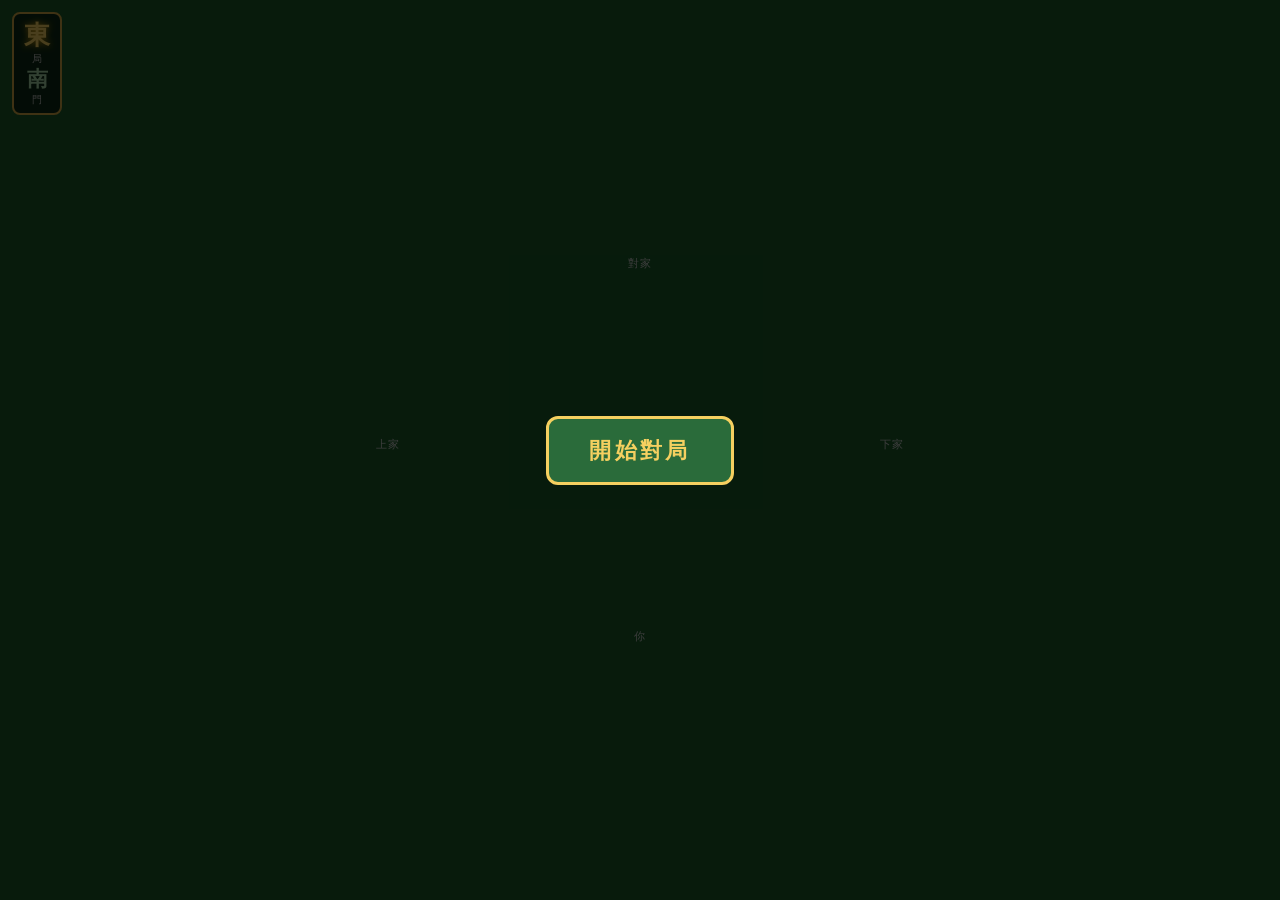
==== static/index.html @ 2e8fdd3e "feat(web): 新增 FastAPI 後端與前端四方位牌桌，左上角顯示局風與門風 Co-Authored-By: Claude Sonnet 4.6 <noreply@anthropic.com" ====
<!DOCTYPE html>
<html lang="zh-Hant">
<head>
  <meta charset="UTF-8">
  <meta name="viewport" content="width=device-width, initial-scale=1.0">
  <title>麻將競賽模式</title>
  <link rel="stylesheet" href="/static/style.css">
</head>
<body>

<!-- 風圈門風（最左上方） -->
<div id="wind-badge">
  <div class="wind-game" id="wind-game">東</div>
  <div class="wind-sep">局</div>
  <div class="wind-seat" id="wind-seat">南</div>
  <div class="wind-sep">門</div>
</div>

<!-- 四方位牌桌 -->
<div id="table">

  <!-- 上區：對家 -->
  <div id="zone-top" class="zone">
    <div class="zone-label">對家</div>
    <div class="tile-row" id="top-melds"></div>
    <div class="tile-row" id="top-hand"></div>
    <div class="tile-row discards" id="top-discards"></div>
  </div>

  <!-- 中排 -->
  <div id="zone-middle">
    <!-- 左區：上家 -->
    <div id="zone-left" class="zone zone-side">
      <div class="zone-label">上家</div>
      <div class="tile-col" id="left-melds"></div>
      <div class="tile-col" id="left-hand"></div>
      <div class="tile-col discards" id="left-discards"></div>
    </div>

    <!-- 中央：提示 + log -->
    <div id="zone-center">
      <div id="prompt-card" class="hidden">
        <div id="prompt-title"></div>
        <div id="prompt-buttons"></div>
      </div>
      <div id="log-box"></div>
    </div>

    <!-- 右區：下家 -->
    <div id="zone-right" class="zone zone-side">
      <div class="zone-label">下家</div>
      <div class="tile-col" id="right-melds"></div>
      <div class="tile-col" id="right-hand"></div>
      <div class="tile-col discards" id="right-discards"></div>
    </div>
  </div>

  <!-- 下區：你 -->
  <div id="zone-bottom" class="zone">
    <div class="tile-row discards" id="bottom-discards"></div>
    <div class="tile-row" id="bottom-melds"></div>
    <div class="tile-row hand-buttons" id="bottom-hand"></div>
    <div class="zone-label">你</div>
  </div>

</div>

<!-- 開始按鈕（未開局時顯示） -->
<div id="start-overlay">
  <button id="btn-start" onclick="startGame()">開始對局</button>
</div>

<script src="/static/app.js"></script>
</body>
</html>
---- static/style.css ----
/* ── 基礎 ── */
*, *::before, *::after { box-sizing: border-box; margin: 0; padding: 0; }

body {
  font-family: "Noto Sans TC", "Microsoft JhengHei", sans-serif;
  background: #1a5c2a;
  color: #fff;
  height: 100dvh;
  display: flex;
  align-items: center;
  justify-content: center;
  overflow: hidden;
}

/* ── 風圈門風（最左上方固定） ── */
#wind-badge {
  position: fixed;
  top: 12px;
  left: 12px;
  display: flex;
  flex-direction: column;
  align-items: center;
  gap: 2px;
  z-index: 100;
  background: rgba(0, 0, 0, 0.55);
  border: 2px solid #d4a843;
  border-radius: 8px;
  padding: 6px 10px;
  line-height: 1.2;
}

.wind-game {
  font-size: 1.6rem;
  font-weight: 900;
  color: #f5d060;
  text-shadow: 0 0 6px #c8960a;
}

.wind-sep {
  font-size: 0.65rem;
  color: #c8c8c8;
  letter-spacing: 0.05em;
}

.wind-seat {
  font-size: 1.3rem;
  font-weight: 700;
  color: #a8d8a8;
}

/* ── 牌桌主網格 ── */
#table {
  width: min(96vw, 860px);
  height: min(96dvh, 680px);
  display: grid;
  grid-template-rows: 1fr auto 1fr;
  gap: 4px;
}

#zone-middle {
  display: grid;
  grid-template-columns: 1fr auto 1fr;
  gap: 4px;
  min-height: 0;
}

/* ── 各方位區塊 ── */
.zone {
  display: flex;
  flex-direction: column;
  align-items: center;
  justify-content: center;
  gap: 4px;
  padding: 4px;
}

.zone-side {
  writing-mode: horizontal-tb;
}

.zone-label {
  font-size: 0.7rem;
  color: #ccc;
  letter-spacing: 0.1em;
}

/* ── 中央區 ── */
#zone-center {
  display: flex;
  flex-direction: column;
  align-items: center;
  justify-content: space-between;
  padding: 6px;
  min-width: 140px;
  max-width: 220px;
}

/* ── 牌片共用 ── */
.tile {
  display: inline-flex;
  align-items: center;
  justify-content: center;
  width: 30px;
  height: 42px;
  background: #f5f0e0;
  color: #111;
  border-radius: 4px;
  font-size: 0.65rem;
  font-weight: 600;
  border: 1px solid #bbb;
  white-space: pre-line;
  text-align: center;
  line-height: 1.1;
  flex-shrink: 0;
}

.tile.back {
  background: #2a6b8a;
  color: transparent;
  border-color: #1a4a60;
}

.tile.flower {
  background: #c8e6c9;
  border-color: #81c784;
}

.tile.discard {
  width: 22px;
  height: 30px;
  font-size: 0.55rem;
}

/* ── 手牌按鈕（你） ── */
.hand-buttons .tile-btn {
  cursor: pointer;
  width: 34px;
  height: 48px;
  background: #fffde7;
  color: #111;
  border: 2px solid #888;
  border-radius: 5px;
  font-size: 0.7rem;
  font-weight: 700;
  padding: 2px;
  transition: transform 0.1s, background 0.1s;
  white-space: pre-line;
  text-align: center;
  line-height: 1.15;
}

.hand-buttons .tile-btn:hover {
  transform: translateY(-6px);
  background: #fff176;
  border-color: #e65100;
}

.hand-buttons .tile-btn:disabled {
  cursor: default;
  opacity: 0.5;
  transform: none;
}

/* ── 排列輔助 ── */
.tile-row {
  display: flex;
  flex-direction: row;
  flex-wrap: wrap;
  gap: 2px;
  justify-content: center;
}

.tile-col {
  display: flex;
  flex-direction: column;
  gap: 2px;
  align-items: center;
}

.discards {
  opacity: 0.85;
}

/* ── 中央提示卡 ── */
#prompt-card {
  background: rgba(0,0,0,0.75);
  border: 2px solid #f5d060;
  border-radius: 10px;
  padding: 10px 12px;
  text-align: center;
  width: 100%;
}

#prompt-card.hidden { display: none; }

#prompt-title {
  font-size: 0.85rem;
  margin-bottom: 8px;
  color: #f5d060;
}

#prompt-buttons {
  display: flex;
  flex-wrap: wrap;
  gap: 6px;
  justify-content: center;
}

#prompt-buttons button {
  padding: 4px 10px;
  border-radius: 6px;
  border: none;
  background: #f5d060;
  color: #111;
  font-weight: 700;
  cursor: pointer;
  font-size: 0.8rem;
}

#prompt-buttons button:hover { background: #ffe082; }

/* ── 事件 log ── */
#log-box {
  width: 100%;
  max-height: 120px;
  overflow-y: auto;
  font-size: 0.65rem;
  color: #ccc;
  padding: 4px;
  background: rgba(0,0,0,0.3);
  border-radius: 6px;
  display: flex;
  flex-direction: column-reverse;
}

#log-box p { margin: 1px 0; }

/* ── 開始覆蓋層 ── */
#start-overlay {
  position: fixed;
  inset: 0;
  background: rgba(0,0,0,0.7);
  display: flex;
  align-items: center;
  justify-content: center;
  z-index: 200;
}

#btn-start {
  font-size: 1.4rem;
  padding: 16px 40px;
  border-radius: 12px;
  border: 3px solid #f5d060;
  background: #2a6b3a;
  color: #f5d060;
  font-weight: 900;
  cursor: pointer;
  letter-spacing: 0.15em;
}

#btn-start:hover { background: #3a8b50; }

/* ── 遊戲結束橫幅 ── */
#gameover-banner {
  position: fixed;
  top: 50%;
  left: 50%;
  transform: translate(-50%, -50%);
  background: rgba(0,0,0,0.88);
  border: 3px solid #f5d060;
  border-radius: 16px;
  padding: 24px 40px;
  text-align: center;
  z-index: 300;
  display: none;
}

#gameover-banner h2 { color: #f5d060; font-size: 1.6rem; margin-bottom: 12px; }
#gameover-banner .scores { font-size: 0.85rem; color: #ccc; margin-bottom: 16px; }
#gameover-banner button {
  padding: 8px 24px; border-radius: 8px; border: 2px solid #f5d060;
  background: #2a6b3a; color: #f5d060; font-weight: 700; cursor: pointer;
}
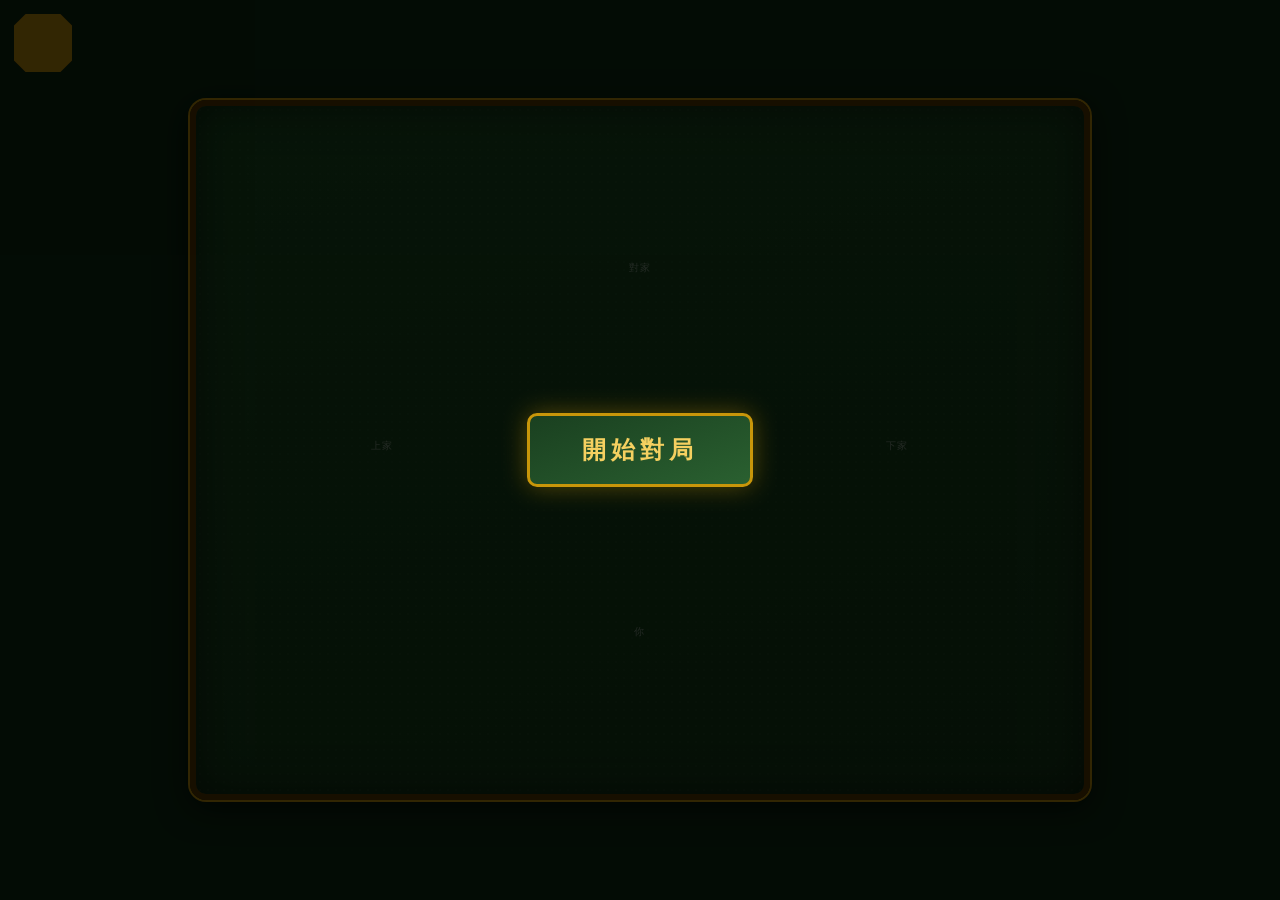
==== commit 3c9064ce: "feat(web): 參考 example.webp 更新牌桌視覺風格（深綠桌面、象牙色3D牌、八角風圈、花色著色） Co-Authored-By: Claude Sonnet 4.6 <norepl" ====
--- a/static/index.html
+++ b/static/index.html
@@ -8,7 +8,7 @@
 </head>
 <body>
 
-<!-- 風圈門風（最左上方） -->
+<!-- 風圈門風（左上角八角形） -->
 <div id="wind-badge">
   <div class="wind-game" id="wind-game">東</div>
   <div class="wind-sep">局</div>
@@ -16,25 +16,26 @@
   <div class="wind-sep">門</div>
 </div>
 
-<!-- 四方位牌桌 -->
-<div id="table">
+<!-- 牌桌主體 -->
+<div id="table-wrap">
 
   <!-- 上區：對家 -->
   <div id="zone-top" class="zone">
     <div class="zone-label">對家</div>
     <div class="tile-row" id="top-melds"></div>
     <div class="tile-row" id="top-hand"></div>
-    <div class="tile-row discards" id="top-discards"></div>
+    <div class="tile-row" id="top-discards"></div>
   </div>
 
   <!-- 中排 -->
   <div id="zone-middle">
+
     <!-- 左區：上家 -->
-    <div id="zone-left" class="zone zone-side">
+    <div id="zone-left" class="zone">
       <div class="zone-label">上家</div>
-      <div class="tile-col" id="left-melds"></div>
-      <div class="tile-col" id="left-hand"></div>
-      <div class="tile-col discards" id="left-discards"></div>
+      <div class="tile-row" id="left-melds"></div>
+      <div class="tile-row" id="left-hand"></div>
+      <div class="tile-row" id="left-discards"></div>
     </div>
 
     <!-- 中央：提示 + log -->
@@ -47,17 +48,18 @@
     </div>
 
     <!-- 右區：下家 -->
-    <div id="zone-right" class="zone zone-side">
+    <div id="zone-right" class="zone">
       <div class="zone-label">下家</div>
-      <div class="tile-col" id="right-melds"></div>
-      <div class="tile-col" id="right-hand"></div>
-      <div class="tile-col discards" id="right-discards"></div>
+      <div class="tile-row" id="right-melds"></div>
+      <div class="tile-row" id="right-hand"></div>
+      <div class="tile-row" id="right-discards"></div>
     </div>
+
   </div>
 
   <!-- 下區：你 -->
   <div id="zone-bottom" class="zone">
-    <div class="tile-row discards" id="bottom-discards"></div>
+    <div class="tile-row" id="bottom-discards"></div>
     <div class="tile-row" id="bottom-melds"></div>
     <div class="tile-row hand-buttons" id="bottom-hand"></div>
     <div class="zone-label">你</div>
@@ -65,9 +67,16 @@
 
 </div>
 
-<!-- 開始按鈕（未開局時顯示） -->
+<!-- 開始覆蓋層 -->
 <div id="start-overlay">
   <button id="btn-start" onclick="startGame()">開始對局</button>
+</div>
+
+<!-- 遊戲結束橫幅（JS 動態建立） -->
+<div id="gameover-banner" style="display:none">
+  <h2 id="gameover-title"></h2>
+  <div class="scores" id="gameover-scores"></div>
+  <button onclick="startGame()">再來一局</button>
 </div>
 
 <script src="/static/app.js"></script>
--- a/static/style.css
+++ b/static/style.css
@@ -1,9 +1,11 @@
 /* ── 基礎 ── */
 *, *::before, *::after { box-sizing: border-box; margin: 0; padding: 0; }
 
+@import url('https://fonts.googleapis.com/css2?family=Noto+Sans+TC:wght@700;900&display=swap');
+
 body {
-  font-family: "Noto Sans TC", "Microsoft JhengHei", sans-serif;
-  background: #1a5c2a;
+  font-family: "Noto Sans TC", "Microsoft JhengHei", "PingFang TC", sans-serif;
+  background: #0d2e13;
   color: #fff;
   height: 100dvh;
   display: flex;
@@ -12,51 +14,101 @@
   overflow: hidden;
 }
 
-/* ── 風圈門風（最左上方固定） ── */
+/* ── 風圈門風（左上角，八角形） ── */
 #wind-badge {
   position: fixed;
-  top: 12px;
-  left: 12px;
+  top: 14px;
+  left: 14px;
+  z-index: 100;
   display: flex;
   flex-direction: column;
   align-items: center;
-  gap: 2px;
-  z-index: 100;
-  background: rgba(0, 0, 0, 0.55);
-  border: 2px solid #d4a843;
-  border-radius: 8px;
-  padding: 6px 10px;
-  line-height: 1.2;
+  gap: 0;
+  /* 八角形：clip-path */
+  clip-path: polygon(
+    20% 0%, 80% 0%,
+    100% 20%, 100% 80%,
+    80% 100%, 20% 100%,
+    0% 80%, 0% 20%
+  );
+  background: linear-gradient(145deg, #2a1a00, #5c3a00);
+  border: 0;
+  width: 58px;
+  height: 58px;
+  justify-content: center;
+  box-shadow: 0 0 0 3px #c8960a, 0 0 12px rgba(200,150,10,0.6);
+}
+
+/* 外框八角（偽元素模擬描邊） */
+#wind-badge::before {
+  content: '';
+  position: fixed;
+  top: 11px;
+  left: 11px;
+  width: 64px;
+  height: 64px;
+  clip-path: polygon(
+    20% 0%, 80% 0%,
+    100% 20%, 100% 80%,
+    80% 100%, 20% 100%,
+    0% 80%, 0% 20%
+  );
+  background: #c8960a;
+  z-index: 99;
 }
 
 .wind-game {
-  font-size: 1.6rem;
+  font-size: 1.55rem;
   font-weight: 900;
   color: #f5d060;
-  text-shadow: 0 0 6px #c8960a;
+  line-height: 1;
+  text-shadow: 0 1px 4px #000;
 }
 
 .wind-sep {
-  font-size: 0.65rem;
-  color: #c8c8c8;
+  font-size: 0.5rem;
+  color: #d4a843;
   letter-spacing: 0.05em;
 }
 
 .wind-seat {
-  font-size: 1.3rem;
+  font-size: 0.75rem;
   font-weight: 700;
-  color: #a8d8a8;
-}
-
-/* ── 牌桌主網格 ── */
-#table {
-  width: min(96vw, 860px);
-  height: min(96dvh, 680px);
+  color: #a8f0a8;
+  line-height: 1;
+}
+
+/* ── 桌面外框 ── */
+#table-wrap {
+  width: min(98vw, 900px);
+  height: min(98dvh, 700px);
+  background: linear-gradient(160deg, #1a5020 0%, #143d18 100%);
+  border: 6px solid #5c3a00;
+  border-radius: 16px;
+  box-shadow:
+    inset 0 0 40px rgba(0,0,0,0.5),
+    0 0 0 2px #c8960a,
+    0 8px 32px rgba(0,0,0,0.7);
   display: grid;
   grid-template-rows: 1fr auto 1fr;
   gap: 4px;
-}
-
+  padding: 8px;
+  position: relative;
+  overflow: hidden;
+}
+
+/* 桌面織紋（細點） */
+#table-wrap::after {
+  content: '';
+  position: absolute;
+  inset: 0;
+  background-image: radial-gradient(circle, rgba(255,255,255,0.03) 1px, transparent 1px);
+  background-size: 8px 8px;
+  pointer-events: none;
+  border-radius: 10px;
+}
+
+/* ── 中排佈局 ── */
 #zone-middle {
   display: grid;
   grid-template-columns: 1fr auto 1fr;
@@ -70,18 +122,15 @@
   flex-direction: column;
   align-items: center;
   justify-content: center;
-  gap: 4px;
+  gap: 3px;
   padding: 4px;
 }
 
-.zone-side {
-  writing-mode: horizontal-tb;
-}
-
 .zone-label {
-  font-size: 0.7rem;
-  color: #ccc;
-  letter-spacing: 0.1em;
+  font-size: 0.62rem;
+  color: rgba(255,255,255,0.5);
+  letter-spacing: 0.15em;
+  text-transform: uppercase;
 }
 
 /* ── 中央區 ── */
@@ -91,74 +140,110 @@
   align-items: center;
   justify-content: space-between;
   padding: 6px;
-  min-width: 140px;
-  max-width: 220px;
-}
-
-/* ── 牌片共用 ── */
+  min-width: 150px;
+  max-width: 230px;
+  gap: 6px;
+}
+
+/* ── 牌片共用（象牙色3D牌） ── */
 .tile {
   display: inline-flex;
   align-items: center;
   justify-content: center;
-  width: 30px;
-  height: 42px;
-  background: #f5f0e0;
+  width: 28px;
+  height: 38px;
+  background: linear-gradient(160deg, #fffef5 60%, #e8e0c8);
   color: #111;
-  border-radius: 4px;
-  font-size: 0.65rem;
-  font-weight: 600;
-  border: 1px solid #bbb;
+  border-radius: 3px;
+  font-size: 0.62rem;
+  font-weight: 700;
+  border-top: 2px solid #fff;
+  border-left: 2px solid #f0ead8;
+  border-right: 2px solid #a09070;
+  border-bottom: 3px solid #887850;
   white-space: pre-line;
   text-align: center;
   line-height: 1.1;
   flex-shrink: 0;
-}
+  box-shadow: 1px 2px 4px rgba(0,0,0,0.45);
+  user-select: none;
+}
+
+/* 萬字牌→紅，筒索→黑，字牌→深紅 */
+.tile[data-suit="wan"]  { color: #c0000a; }
+.tile[data-suit="tong"] { color: #1a1a1a; }
+.tile[data-suit="suo"]  { color: #003d00; }
+.tile[data-suit="wind"] { color: #003080; }
+.tile[data-suit="drag"] { color: #8b0000; }
 
 .tile.back {
-  background: #2a6b8a;
-  color: transparent;
-  border-color: #1a4a60;
+  background: linear-gradient(160deg, #2a5c8a 40%, #1a3c5a);
+  border-top-color: #3a7caa;
+  border-left-color: #3a7caa;
+  border-right-color: #0d2035;
+  border-bottom-color: #0d2035;
+  box-shadow: 1px 2px 4px rgba(0,0,0,0.6);
 }
 
 .tile.flower {
-  background: #c8e6c9;
-  border-color: #81c784;
+  background: linear-gradient(160deg, #e8f5e0, #c8e8b8);
+  border-top-color: #f0fff0;
+  border-bottom-color: #6a9a50;
+  color: #2a6a2a;
 }
 
 .tile.discard {
   width: 22px;
   height: 30px;
-  font-size: 0.55rem;
+  font-size: 0.52rem;
+  border-width: 1px 1px 2px 1px;
 }
 
 /* ── 手牌按鈕（你） ── */
 .hand-buttons .tile-btn {
   cursor: pointer;
-  width: 34px;
-  height: 48px;
-  background: #fffde7;
+  width: 36px;
+  height: 52px;
+  background: linear-gradient(160deg, #fffef5 60%, #e8e0c8);
   color: #111;
-  border: 2px solid #888;
-  border-radius: 5px;
-  font-size: 0.7rem;
-  font-weight: 700;
+  border-radius: 4px;
+  font-size: 0.72rem;
+  font-weight: 800;
   padding: 2px;
-  transition: transform 0.1s, background 0.1s;
+  border-top: 3px solid #fff;
+  border-left: 3px solid #f0ead8;
+  border-right: 3px solid #a09070;
+  border-bottom: 4px solid #887850;
+  box-shadow: 2px 3px 6px rgba(0,0,0,0.5);
+  transition: transform 0.1s, box-shadow 0.1s;
   white-space: pre-line;
   text-align: center;
   line-height: 1.15;
-}
-
-.hand-buttons .tile-btn:hover {
-  transform: translateY(-6px);
-  background: #fff176;
-  border-color: #e65100;
+  user-select: none;
+}
+
+.hand-buttons .tile-btn:hover:not(:disabled) {
+  transform: translateY(-10px);
+  box-shadow: 2px 8px 12px rgba(0,0,0,0.55);
+  background: linear-gradient(160deg, #ffff80 60%, #e8d840);
+  border-top-color: #ffff99;
 }
 
 .hand-buttons .tile-btn:disabled {
   cursor: default;
-  opacity: 0.5;
+  opacity: 0.6;
   transform: none;
+}
+
+/* 手牌按鈕花色著色 */
+.hand-buttons .tile-btn[data-suit="wan"]  { color: #c0000a; }
+.hand-buttons .tile-btn[data-suit="tong"] { color: #1a1a1a; }
+.hand-buttons .tile-btn[data-suit="suo"]  { color: #003d00; }
+.hand-buttons .tile-btn[data-suit="wind"] { color: #003080; }
+.hand-buttons .tile-btn[data-suit="drag"] { color: #8b0000; }
+.hand-buttons .tile-btn[data-suit="flower"] {
+  background: linear-gradient(160deg, #e8f5e0, #c8e8b8);
+  color: #2a6a2a;
 }
 
 /* ── 排列輔助 ── */
@@ -177,26 +262,26 @@
   align-items: center;
 }
 
-.discards {
-  opacity: 0.85;
-}
-
-/* ── 中央提示卡 ── */
+/* ── 中央提示卡（左側通知風格） ── */
 #prompt-card {
-  background: rgba(0,0,0,0.75);
-  border: 2px solid #f5d060;
-  border-radius: 10px;
+  background: rgba(0, 0, 0, 0.82);
+  border: 2px solid #d4a843;
+  border-radius: 8px;
   padding: 10px 12px;
   text-align: center;
   width: 100%;
+  box-shadow: 0 4px 16px rgba(0,0,0,0.5);
 }
 
 #prompt-card.hidden { display: none; }
 
 #prompt-title {
-  font-size: 0.85rem;
+  font-size: 0.9rem;
+  font-weight: 900;
   margin-bottom: 8px;
   color: #f5d060;
+  letter-spacing: 0.05em;
+  text-shadow: 0 0 8px #c8960a;
 }
 
 #prompt-buttons {
@@ -207,39 +292,46 @@
 }
 
 #prompt-buttons button {
-  padding: 4px 10px;
-  border-radius: 6px;
-  border: none;
-  background: #f5d060;
-  color: #111;
-  font-weight: 700;
+  padding: 5px 12px;
+  border-radius: 5px;
+  border: 2px solid #c8960a;
+  background: linear-gradient(160deg, #3a2000, #5c3a00);
+  color: #f5d060;
+  font-weight: 800;
   cursor: pointer;
   font-size: 0.8rem;
-}
-
-#prompt-buttons button:hover { background: #ffe082; }
+  letter-spacing: 0.05em;
+  transition: background 0.1s;
+}
+
+#prompt-buttons button:hover {
+  background: linear-gradient(160deg, #5c3a00, #8b5800);
+}
 
 /* ── 事件 log ── */
 #log-box {
   width: 100%;
-  max-height: 120px;
+  flex: 1;
+  min-height: 0;
   overflow-y: auto;
-  font-size: 0.65rem;
-  color: #ccc;
-  padding: 4px;
-  background: rgba(0,0,0,0.3);
+  font-size: 0.62rem;
+  color: #b0d0b0;
+  padding: 5px 6px;
+  background: rgba(0, 0, 0, 0.45);
   border-radius: 6px;
+  border: 1px solid rgba(200, 150, 10, 0.2);
   display: flex;
   flex-direction: column-reverse;
 }
 
-#log-box p { margin: 1px 0; }
+#log-box p { margin: 1px 0; line-height: 1.4; }
+#log-box p:first-child { color: #f5d060; }
 
 /* ── 開始覆蓋層 ── */
 #start-overlay {
   position: fixed;
   inset: 0;
-  background: rgba(0,0,0,0.7);
+  background: rgba(0, 0, 0, 0.75);
   display: flex;
   align-items: center;
   justify-content: center;
@@ -247,18 +339,23 @@
 }
 
 #btn-start {
-  font-size: 1.4rem;
-  padding: 16px 40px;
-  border-radius: 12px;
-  border: 3px solid #f5d060;
-  background: #2a6b3a;
+  font-size: 1.5rem;
+  padding: 18px 52px;
+  border-radius: 10px;
+  border: 3px solid #c8960a;
+  background: linear-gradient(160deg, #1a4020, #2a6030);
   color: #f5d060;
   font-weight: 900;
   cursor: pointer;
-  letter-spacing: 0.15em;
-}
-
-#btn-start:hover { background: #3a8b50; }
+  letter-spacing: 0.2em;
+  box-shadow: 0 0 24px rgba(200,150,10,0.4);
+  transition: background 0.2s, box-shadow 0.2s;
+}
+
+#btn-start:hover {
+  background: linear-gradient(160deg, #2a5030, #3a7040);
+  box-shadow: 0 0 36px rgba(200,150,10,0.7);
+}
 
 /* ── 遊戲結束橫幅 ── */
 #gameover-banner {
@@ -266,18 +363,48 @@
   top: 50%;
   left: 50%;
   transform: translate(-50%, -50%);
-  background: rgba(0,0,0,0.88);
-  border: 3px solid #f5d060;
+  background: rgba(0, 0, 0, 0.92);
+  border: 3px solid #c8960a;
   border-radius: 16px;
-  padding: 24px 40px;
+  padding: 28px 48px;
   text-align: center;
   z-index: 300;
   display: none;
-}
-
-#gameover-banner h2 { color: #f5d060; font-size: 1.6rem; margin-bottom: 12px; }
-#gameover-banner .scores { font-size: 0.85rem; color: #ccc; margin-bottom: 16px; }
+  box-shadow: 0 0 40px rgba(200,150,10,0.5);
+}
+
+#gameover-banner h2 {
+  color: #f5d060;
+  font-size: 1.8rem;
+  font-weight: 900;
+  margin-bottom: 12px;
+  text-shadow: 0 0 12px #c8960a;
+}
+
+#gameover-banner .scores {
+  font-size: 0.85rem;
+  color: #c8c8c8;
+  margin-bottom: 20px;
+  line-height: 1.8;
+}
+
 #gameover-banner button {
-  padding: 8px 24px; border-radius: 8px; border: 2px solid #f5d060;
-  background: #2a6b3a; color: #f5d060; font-weight: 700; cursor: pointer;
-}
+  padding: 10px 28px;
+  border-radius: 8px;
+  border: 2px solid #c8960a;
+  background: linear-gradient(160deg, #2a4020, #3a6030);
+  color: #f5d060;
+  font-weight: 800;
+  cursor: pointer;
+  font-size: 0.9rem;
+  letter-spacing: 0.1em;
+}
+
+#gameover-banner button:hover {
+  background: linear-gradient(160deg, #3a5030, #4a7040);
+}
+
+/* ── 捲軸美化 ── */
+#log-box::-webkit-scrollbar { width: 4px; }
+#log-box::-webkit-scrollbar-track { background: transparent; }
+#log-box::-webkit-scrollbar-thumb { background: #5c3a00; border-radius: 2px; }
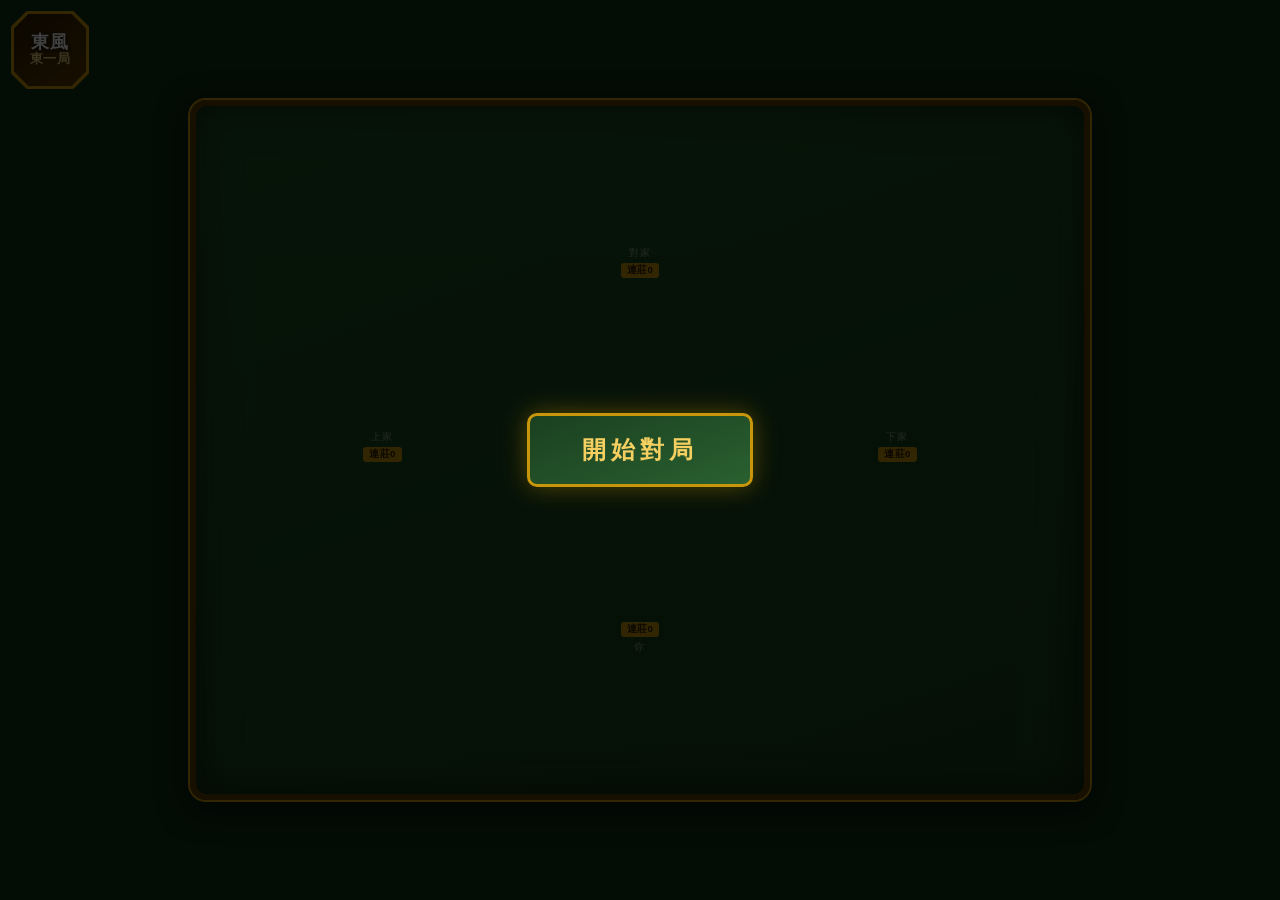
==== commit d67f703e: "feat(web): 莊家方位顯示「連莊N」標示 - index.html：四方位各加 .dealer-badge（id: dealer-top/right/bottom/left），預設 hidde" ====
--- a/static/index.html
+++ b/static/index.html
@@ -9,11 +9,11 @@
 <body>
 
 <!-- 風圈門風（左上角八角形） -->
-<div id="wind-badge">
-  <div class="wind-game" id="wind-game">東</div>
-  <div class="wind-sep">局</div>
-  <div class="wind-seat" id="wind-seat">南</div>
-  <div class="wind-sep">門</div>
+<div id="wind-badge-outer">
+  <div id="wind-badge">
+    <div id="wind-game">東風</div>
+    <div id="wind-round">東一局</div>
+  </div>
 </div>
 
 <!-- 牌桌主體 -->
@@ -21,7 +21,9 @@
 
   <!-- 上區：對家 -->
   <div id="zone-top" class="zone">
-    <div class="zone-label">對家</div>
+    <div class="zone-label" id="label-top">對家</div>
+    <div class="dealer-badge hidden" id="dealer-top">連莊0</div>
+    <div class="tile-row bonus-row" id="top-bonus"></div>
     <div class="tile-row" id="top-melds"></div>
     <div class="tile-row" id="top-hand"></div>
     <div class="tile-row" id="top-discards"></div>
@@ -32,7 +34,9 @@
 
     <!-- 左區：上家 -->
     <div id="zone-left" class="zone">
-      <div class="zone-label">上家</div>
+      <div class="zone-label" id="label-left">上家</div>
+      <div class="dealer-badge hidden" id="dealer-left">連莊0</div>
+      <div class="tile-row bonus-row" id="left-bonus"></div>
       <div class="tile-row" id="left-melds"></div>
       <div class="tile-row" id="left-hand"></div>
       <div class="tile-row" id="left-discards"></div>
@@ -40,16 +44,20 @@
 
     <!-- 中央：提示 + log -->
     <div id="zone-center">
+      <div id="deck-count" title="牌堆剩餘張數">剩 — 張</div>
       <div id="prompt-card" class="hidden">
         <div id="prompt-title"></div>
         <div id="prompt-buttons"></div>
       </div>
+      <button id="log-toggle" onclick="toggleLog()">▲ 事件記錄</button>
       <div id="log-box"></div>
     </div>
 
     <!-- 右區：下家 -->
     <div id="zone-right" class="zone">
-      <div class="zone-label">下家</div>
+      <div class="zone-label" id="label-right">下家</div>
+      <div class="dealer-badge hidden" id="dealer-right">連莊0</div>
+      <div class="tile-row bonus-row" id="right-bonus"></div>
       <div class="tile-row" id="right-melds"></div>
       <div class="tile-row" id="right-hand"></div>
       <div class="tile-row" id="right-discards"></div>
@@ -59,10 +67,12 @@
 
   <!-- 下區：你 -->
   <div id="zone-bottom" class="zone">
+    <div class="tile-row bonus-row" id="bottom-bonus"></div>
     <div class="tile-row" id="bottom-discards"></div>
     <div class="tile-row" id="bottom-melds"></div>
     <div class="tile-row hand-buttons" id="bottom-hand"></div>
-    <div class="zone-label">你</div>
+    <div class="dealer-badge hidden" id="dealer-bottom">連莊0</div>
+    <div class="zone-label" id="label-bottom">你</div>
   </div>
 
 </div>
@@ -72,11 +82,11 @@
   <button id="btn-start" onclick="startGame()">開始對局</button>
 </div>
 
-<!-- 遊戲結束橫幅（JS 動態建立） -->
+<!-- 遊戲結束橫幅 -->
 <div id="gameover-banner" style="display:none">
   <h2 id="gameover-title"></h2>
   <div class="scores" id="gameover-scores"></div>
-  <button onclick="startGame()">再來一局</button>
+  <div id="gameover-btns"></div>
 </div>
 
 <script src="/static/app.js"></script>
--- a/static/style.css
+++ b/static/style.css
@@ -15,67 +15,58 @@
 }
 
 /* ── 風圈門風（左上角，八角形） ── */
-#wind-badge {
+#wind-badge-outer {
   position: fixed;
-  top: 14px;
-  left: 14px;
+  top: 11px;
+  left: 11px;
   z-index: 100;
-  display: flex;
-  flex-direction: column;
-  align-items: center;
-  gap: 0;
-  /* 八角形：clip-path */
+  width: 78px;
+  height: 78px;
+  background: #c8960a;
   clip-path: polygon(
     20% 0%, 80% 0%,
     100% 20%, 100% 80%,
     80% 100%, 20% 100%,
     0% 80%, 0% 20%
   );
+  display: flex;
+  align-items: center;
+  justify-content: center;
+  filter: drop-shadow(0 0 8px rgba(200,150,10,0.7));
+}
+
+#wind-badge {
+  width: 72px;
+  height: 72px;
   background: linear-gradient(145deg, #2a1a00, #5c3a00);
-  border: 0;
-  width: 58px;
-  height: 58px;
-  justify-content: center;
-  box-shadow: 0 0 0 3px #c8960a, 0 0 12px rgba(200,150,10,0.6);
-}
-
-/* 外框八角（偽元素模擬描邊） */
-#wind-badge::before {
-  content: '';
-  position: fixed;
-  top: 11px;
-  left: 11px;
-  width: 64px;
-  height: 64px;
   clip-path: polygon(
     20% 0%, 80% 0%,
     100% 20%, 100% 80%,
     80% 100%, 20% 100%,
     0% 80%, 0% 20%
   );
-  background: #c8960a;
-  z-index: 99;
-}
-
-.wind-game {
-  font-size: 1.55rem;
+  display: flex;
+  flex-direction: column;
+  align-items: center;
+  justify-content: center;
+  gap: 2px;
+}
+
+#wind-game {
+  font-size: 1.1rem;
   font-weight: 900;
-  color: #f5d060;
+  color: #fff;
   line-height: 1;
   text-shadow: 0 1px 4px #000;
-}
-
-.wind-sep {
-  font-size: 0.5rem;
-  color: #d4a843;
   letter-spacing: 0.05em;
 }
 
-.wind-seat {
-  font-size: 0.75rem;
+#wind-round {
+  font-size: 0.8rem;
   font-weight: 700;
-  color: #a8f0a8;
+  color: #e8d080;
   line-height: 1;
+  letter-spacing: 0.02em;
 }
 
 /* ── 桌面外框 ── */
@@ -126,6 +117,17 @@
   padding: 4px;
 }
 
+.dealer-badge {
+  font-size: 0.6rem;
+  font-weight: 900;
+  color: #2a1a00;
+  background: #c8960a;
+  padding: 1px 6px;
+  border-radius: 3px;
+  letter-spacing: 0.05em;
+  white-space: nowrap;
+}
+
 .zone-label {
   font-size: 0.62rem;
   color: rgba(255,255,255,0.5);
@@ -148,33 +150,47 @@
 /* ── 牌片共用（象牙色3D牌） ── */
 .tile {
   display: inline-flex;
-  align-items: center;
-  justify-content: center;
-  width: 28px;
-  height: 38px;
+  flex-direction: column;
+  align-items: center;
+  justify-content: center;
+  width: 32px;
+  height: 46px;
   background: linear-gradient(160deg, #fffef5 60%, #e8e0c8);
   color: #111;
   border-radius: 3px;
-  font-size: 0.62rem;
-  font-weight: 700;
   border-top: 2px solid #fff;
   border-left: 2px solid #f0ead8;
   border-right: 2px solid #a09070;
   border-bottom: 3px solid #887850;
-  white-space: pre-line;
   text-align: center;
-  line-height: 1.1;
   flex-shrink: 0;
   box-shadow: 1px 2px 4px rgba(0,0,0,0.45);
   user-select: none;
-}
-
-/* 萬字牌→紅，筒索→黑，字牌→深紅 */
-.tile[data-suit="wan"]  { color: #c0000a; }
-.tile[data-suit="tong"] { color: #1a1a1a; }
-.tile[data-suit="suo"]  { color: #003d00; }
-.tile[data-suit="wind"] { color: #003080; }
-.tile[data-suit="drag"] { color: #8b0000; }
+  overflow: hidden;
+  gap: 0;
+}
+
+.tile-emoji {
+  font-size: 1.2rem;
+  line-height: 1;
+  display: block;
+  /* 避免 emoji 被 data-suit 顏色染色 */
+  color: initial;
+}
+
+.tile-label {
+  font-size: 0.5rem;
+  font-weight: 700;
+  line-height: 1;
+  display: block;
+}
+
+/* 牌名顏色（emoji 無法覆蓋時的 fallback） */
+.tile[data-suit="wan"]  .tile-label { color: #c0000a; }
+.tile[data-suit="tong"] .tile-label { color: #1a1a1a; }
+.tile[data-suit="suo"]  .tile-label { color: #003d00; }
+.tile[data-suit="wind"] .tile-label { color: #003080; }
+.tile[data-suit="drag"] .tile-label { color: #8b0000; }
 
 .tile.back {
   background: linear-gradient(160deg, #2a5c8a 40%, #1a3c5a);
@@ -183,43 +199,48 @@
   border-right-color: #0d2035;
   border-bottom-color: #0d2035;
   box-shadow: 1px 2px 4px rgba(0,0,0,0.6);
+  font-size: 1.4rem;
+  color: #5a8ab0;
 }
 
 .tile.flower {
   background: linear-gradient(160deg, #e8f5e0, #c8e8b8);
   border-top-color: #f0fff0;
   border-bottom-color: #6a9a50;
-  color: #2a6a2a;
 }
 
 .tile.discard {
-  width: 22px;
-  height: 30px;
-  font-size: 0.52rem;
+  width: 24px;
+  height: 34px;
   border-width: 1px 1px 2px 1px;
 }
+
+.tile.discard .tile-emoji { font-size: 0.9rem; }
+.tile.discard .tile-label { font-size: 0.42rem; }
 
 /* ── 手牌按鈕（你） ── */
 .hand-buttons .tile-btn {
   cursor: pointer;
-  width: 36px;
-  height: 52px;
+  width: 40px;
+  height: 58px;
   background: linear-gradient(160deg, #fffef5 60%, #e8e0c8);
   color: #111;
   border-radius: 4px;
-  font-size: 0.72rem;
-  font-weight: 800;
-  padding: 2px;
+  padding: 2px 1px;
   border-top: 3px solid #fff;
   border-left: 3px solid #f0ead8;
   border-right: 3px solid #a09070;
   border-bottom: 4px solid #887850;
   box-shadow: 2px 3px 6px rgba(0,0,0,0.5);
   transition: transform 0.1s, box-shadow 0.1s;
-  white-space: pre-line;
   text-align: center;
-  line-height: 1.15;
   user-select: none;
+  display: inline-flex;
+  flex-direction: column;
+  align-items: center;
+  justify-content: center;
+  gap: 1px;
+  overflow: hidden;
 }
 
 .hand-buttons .tile-btn:hover:not(:disabled) {
@@ -235,15 +256,18 @@
   transform: none;
 }
 
-/* 手牌按鈕花色著色 */
-.hand-buttons .tile-btn[data-suit="wan"]  { color: #c0000a; }
-.hand-buttons .tile-btn[data-suit="tong"] { color: #1a1a1a; }
-.hand-buttons .tile-btn[data-suit="suo"]  { color: #003d00; }
-.hand-buttons .tile-btn[data-suit="wind"] { color: #003080; }
-.hand-buttons .tile-btn[data-suit="drag"] { color: #8b0000; }
+/* 手牌按鈕 emoji 字型大小 */
+.hand-buttons .tile-btn .tile-emoji { font-size: 1.5rem; line-height: 1; display: block; color: initial; }
+.hand-buttons .tile-btn .tile-label { font-size: 0.6rem; font-weight: 700; line-height: 1; display: block; }
+
+/* 手牌按鈕花色著色（label 部分） */
+.hand-buttons .tile-btn[data-suit="wan"]  .tile-label { color: #c0000a; }
+.hand-buttons .tile-btn[data-suit="tong"] .tile-label { color: #1a1a1a; }
+.hand-buttons .tile-btn[data-suit="suo"]  .tile-label { color: #003d00; }
+.hand-buttons .tile-btn[data-suit="wind"] .tile-label { color: #003080; }
+.hand-buttons .tile-btn[data-suit="drag"] .tile-label { color: #8b0000; }
 .hand-buttons .tile-btn[data-suit="flower"] {
   background: linear-gradient(160deg, #e8f5e0, #c8e8b8);
-  color: #2a6a2a;
 }
 
 /* ── 排列輔助 ── */
@@ -325,7 +349,7 @@
 }
 
 #log-box p { margin: 1px 0; line-height: 1.4; }
-#log-box p:first-child { color: #f5d060; }
+#log-box p.latest { color: #f5d060; }
 
 /* ── 開始覆蓋層 ── */
 #start-overlay {
@@ -388,8 +412,14 @@
   line-height: 1.8;
 }
 
-#gameover-banner button {
-  padding: 10px 28px;
+#gameover-btns {
+  display: flex;
+  gap: 12px;
+  justify-content: center;
+}
+
+#gameover-btns button {
+  padding: 10px 24px;
   border-radius: 8px;
   border: 2px solid #c8960a;
   background: linear-gradient(160deg, #2a4020, #3a6030);
@@ -398,9 +428,10 @@
   cursor: pointer;
   font-size: 0.9rem;
   letter-spacing: 0.1em;
-}
-
-#gameover-banner button:hover {
+  transition: background 0.15s;
+}
+
+#gameover-btns button:hover {
   background: linear-gradient(160deg, #3a5030, #4a7040);
 }
 
@@ -408,3 +439,162 @@
 #log-box::-webkit-scrollbar { width: 4px; }
 #log-box::-webkit-scrollbar-track { background: transparent; }
 #log-box::-webkit-scrollbar-thumb { background: #5c3a00; border-radius: 2px; }
+
+/* ── 剩餘牌數 ── */
+#deck-count {
+  font-size: 0.72rem;
+  font-weight: 700;
+  color: #c8c8c8;
+  background: rgba(0,0,0,0.4);
+  border: 1px solid rgba(200,150,10,0.25);
+  border-radius: 5px;
+  padding: 3px 8px;
+  text-align: center;
+  letter-spacing: 0.05em;
+  transition: color 0.3s, border-color 0.3s;
+}
+
+#deck-count.danger {
+  color: #ff4444;
+  border-color: #ff4444;
+  animation: pulse-red 1s ease-in-out infinite;
+}
+
+@keyframes pulse-red {
+  0%, 100% { opacity: 1; }
+  50%       { opacity: 0.55; }
+}
+
+/* ── 花牌列（bonus-row） ── */
+.bonus-row {
+  min-height: 0;
+  gap: 2px;
+  opacity: 0.9;
+}
+
+.bonus-row:empty { display: none; }
+
+/* ── Log 收合按鈕 ── */
+#log-toggle {
+  width: 100%;
+  background: rgba(0,0,0,0.35);
+  border: 1px solid rgba(200,150,10,0.3);
+  border-radius: 5px 5px 0 0;
+  color: #c8c8c8;
+  font-size: 0.62rem;
+  padding: 3px 6px;
+  cursor: pointer;
+  text-align: left;
+  display: none;        /* 桌面版隱藏 */
+}
+
+#log-toggle:hover { background: rgba(0,0,0,0.5); }
+
+#log-box.collapsed { display: none; }
+
+/* ════════════════════════════════════════
+   手機響應式（≤ 600px）
+   ════════════════════════════════════════ */
+@media (max-width: 600px) {
+  body { overflow: auto; align-items: flex-start; padding-top: 0; }
+
+  /* 風圈縮小 */
+  #wind-badge {
+    width: 44px;
+    height: 44px;
+    top: 8px;
+    left: 8px;
+  }
+  #wind-badge::before { width: 50px; height: 50px; top: 5px; left: 5px; }
+  .wind-game  { font-size: 1.1rem; }
+  .wind-seat  { font-size: 0.6rem; }
+  .wind-sep   { font-size: 0.45rem; }
+
+  /* 牌桌整體 */
+  #table-wrap {
+    width: 100vw;
+    height: auto;
+    min-height: 100dvh;
+    border-radius: 0;
+    border-left: none;
+    border-right: none;
+    padding: 4px 2px;
+    gap: 2px;
+    grid-template-rows: auto auto 1fr;
+  }
+
+  /* 對家區：只保留棄牌，隱藏手牌背面 */
+  #top-hand  { display: none; }
+  #zone-top  { padding: 2px; gap: 2px; }
+
+  /* 左右側區：收窄，隱藏手牌 */
+  #zone-left, #zone-right {
+    min-width: 0;
+    width: 28px;
+    padding: 2px 1px;
+    gap: 2px;
+    justify-content: flex-start;
+  }
+  #left-hand, #right-hand { display: none; }
+
+  /* 中央區：縮小 */
+  #zone-center {
+    min-width: 0;
+    max-width: none;
+    flex: 1;
+    padding: 4px;
+    gap: 4px;
+  }
+
+  /* AI 棄牌小型化 */
+  #top-discards .tile.discard,
+  #left-discards .tile.discard,
+  #right-discards .tile.discard {
+    width: 18px;
+    height: 26px;
+  }
+  #top-discards .tile.discard .tile-emoji,
+  #left-discards .tile.discard .tile-emoji,
+  #right-discards .tile.discard .tile-emoji { font-size: 0.7rem; }
+  #top-discards .tile.discard .tile-label,
+  #left-discards .tile.discard .tile-label,
+  #right-discards .tile.discard .tile-label { display: none; }
+
+  /* 左右棄牌改橫排（在收窄的側欄中）*/
+  #left-discards, #right-discards {
+    flex-direction: column;
+    overflow: hidden;
+    max-height: 160px;
+  }
+
+  /* 你的棄牌與面牌 */
+  #bottom-discards .tile.discard { width: 20px; height: 28px; }
+  #bottom-discards .tile.discard .tile-emoji { font-size: 0.75rem; }
+  #bottom-discards .tile.discard .tile-label { display: none; }
+
+  /* 你的手牌：縮小並允許換行 */
+  #bottom-hand {
+    flex-wrap: wrap;
+    justify-content: center;
+    gap: 2px;
+    max-width: 100%;
+  }
+  .hand-buttons .tile-btn {
+    width: 32px;
+    height: 46px;
+  }
+  .hand-buttons .tile-btn .tile-emoji { font-size: 1.1rem; }
+  .hand-buttons .tile-btn .tile-label { font-size: 0.5rem; }
+
+  /* Log 收合按鈕在手機顯示 */
+  #log-toggle { display: block; }
+
+  #log-box {
+    max-height: 72px;
+    font-size: 0.58rem;
+  }
+
+  /* 提示卡 */
+  #prompt-title { font-size: 0.8rem; }
+  #prompt-buttons button { padding: 4px 8px; font-size: 0.75rem; }
+}
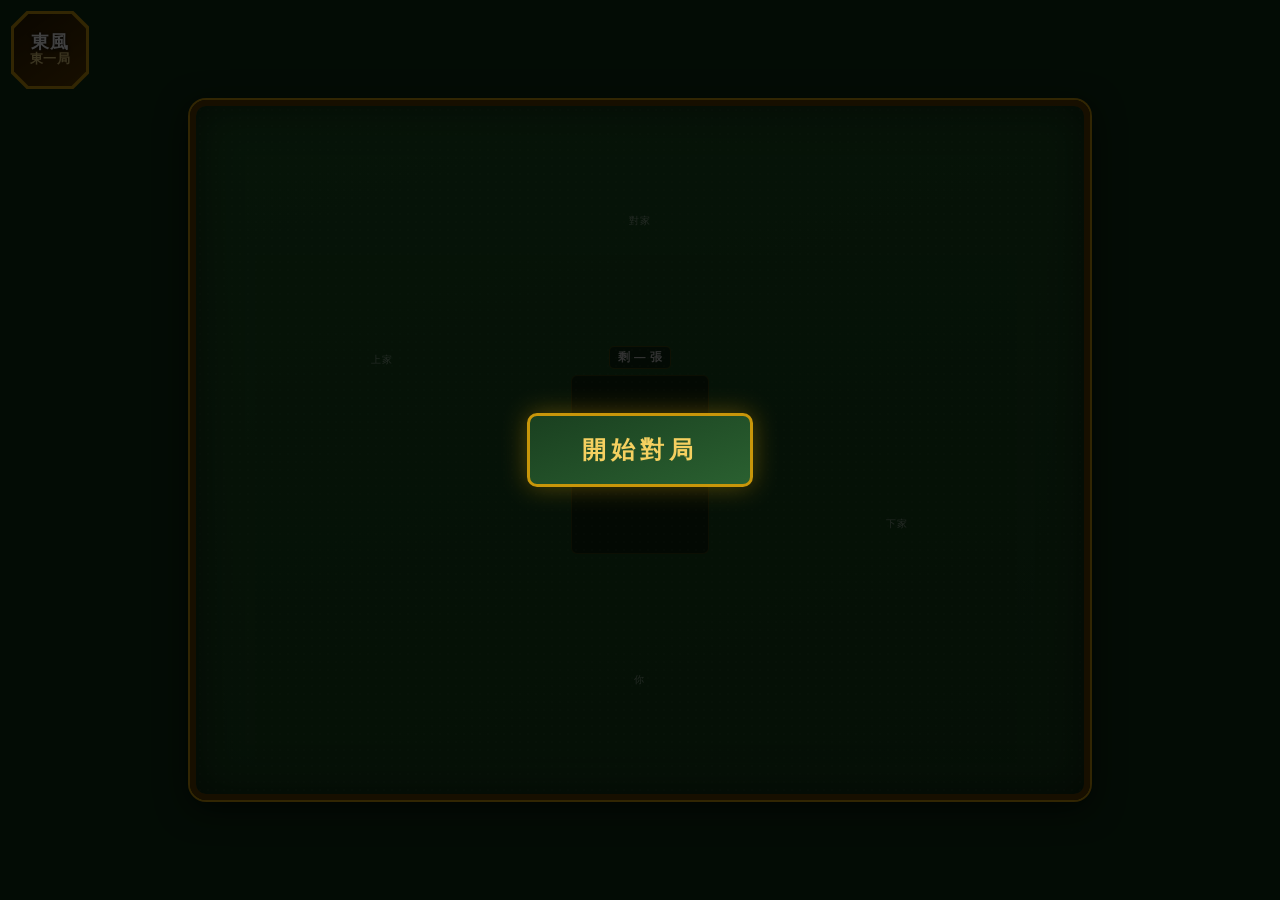
==== commit da1c4d19: "feat: 新增多人連線對戰模式，1～4 位玩家各佔一個連接埠 為 1～4 位遠端玩家各開一個連接埠共打同一副牌，未分配給真人的席位 （含離線／發呆逾時的席位）一律沿用既有 AI 演算法操作。  引擎" ====
--- a/static/index.html
+++ b/static/index.html
@@ -15,6 +15,9 @@
     <div id="wind-round">東一局</div>
   </div>
 </div>
+
+<!-- 席位徽章（多人連線模式顯示本家席位／門風） -->
+<div id="seat-badge" class="hidden"></div>
 
 <!-- 牌桌主體 -->
 <div id="table-wrap">
@@ -45,6 +48,7 @@
     <!-- 中央：提示 + log -->
     <div id="zone-center">
       <div id="deck-count" title="牌堆剩餘張數">剩 — 張</div>
+      <div id="turn-hint" class="hidden"></div>
       <div id="prompt-card" class="hidden">
         <div id="prompt-title"></div>
         <div id="prompt-buttons"></div>
@@ -79,13 +83,17 @@
 
 <!-- 開始覆蓋層 -->
 <div id="start-overlay">
-  <button id="btn-start" onclick="startGame()">開始對局</button>
+  <div id="start-panel">
+    <div id="lobby-panel" class="hidden"></div>
+    <button id="btn-start" onclick="startGame()">開始對局</button>
+  </div>
 </div>
 
 <!-- 遊戲結束橫幅 -->
 <div id="gameover-banner" style="display:none">
   <h2 id="gameover-title"></h2>
   <div class="scores" id="gameover-scores"></div>
+  <div id="gameover-hands"></div>
   <div id="gameover-btns"></div>
 </div>
 
--- a/static/style.css
+++ b/static/style.css
@@ -81,7 +81,7 @@
     0 0 0 2px #c8960a,
     0 8px 32px rgba(0,0,0,0.7);
   display: grid;
-  grid-template-rows: 1fr auto 1fr;
+  grid-template-rows: 1fr minmax(0, 220px) 1fr;
   gap: 4px;
   padding: 8px;
   position: relative;
@@ -105,6 +105,7 @@
   grid-template-columns: 1fr auto 1fr;
   gap: 4px;
   min-height: 0;
+  overflow: hidden;
 }
 
 /* ── 各方位區塊 ── */
@@ -127,6 +128,7 @@
   letter-spacing: 0.05em;
   white-space: nowrap;
 }
+.dealer-badge.hidden { display: none; }
 
 .zone-label {
   font-size: 0.62rem;
@@ -135,6 +137,21 @@
   text-transform: uppercase;
 }
 
+/* ── 左側區（上家）反向排列，棄牌在頂部朝向桌面中央 ── */
+#zone-left {
+  flex-direction: column-reverse;
+  justify-content: flex-start;
+  padding-bottom: 8%;
+  align-self: start;
+}
+
+/* ── 右側區（下家）反向排列，棄牌在頂部朝向桌面中央 ── */
+#zone-right {
+  flex-direction: column-reverse;
+  justify-content: flex-start;
+  padding-bottom: 8%;
+}
+
 /* ── 中央區 ── */
 #zone-center {
   display: flex;
@@ -145,6 +162,8 @@
   min-width: 150px;
   max-width: 230px;
   gap: 6px;
+  height: 100%;
+  overflow: hidden;
 }
 
 /* ── 牌片共用（象牙色3D牌） ── */
@@ -213,6 +232,8 @@
   width: 24px;
   height: 34px;
   border-width: 1px 1px 2px 1px;
+  background: #ffd6e7;
+  border-bottom-color: #c06080;
 }
 
 .tile.discard .tile-emoji { font-size: 0.9rem; }
@@ -243,6 +264,11 @@
   overflow: hidden;
 }
 
+.hand-buttons .tile-btn.drawn {
+  background: linear-gradient(160deg, #ede0ff 60%, #d4b8f0);
+  border-bottom-color: #8855cc;
+}
+
 .hand-buttons .tile-btn:hover:not(:disabled) {
   transform: translateY(-10px);
   box-shadow: 2px 8px 12px rgba(0,0,0,0.55);
@@ -345,11 +371,25 @@
   border-radius: 6px;
   border: 1px solid rgba(200, 150, 10, 0.2);
   display: flex;
-  flex-direction: column-reverse;
-}
-
-#log-box p { margin: 1px 0; line-height: 1.4; }
+  flex-direction: column;
+}
+
+#log-box p { margin: 0; line-height: 1.4; }
 #log-box p.latest { color: #f5d060; }
+#log-box p.log-bonus, #log-box p.log-discard,
+#log-box p.log-chi,   #log-box p.log-pon,   #log-box p.log-kong {
+  font-size: 1rem;
+  font-weight: 700;
+  color: #fff;
+  border-radius: 4px;
+  padding: 2px 6px;
+  margin: 3px 0;
+}
+#log-box p.log-bonus   { background: rgba(30,120,30,0.55); }
+#log-box p.log-discard { background: rgba(160,30,30,0.55); }
+#log-box p.log-chi     { background: rgba(60,60,60,0.65);  }
+#log-box p.log-pon     { background: rgba(30,60,160,0.55); }
+#log-box p.log-kong    { background: rgba(60,30,140,0.60); }
 
 /* ── 開始覆蓋層 ── */
 #start-overlay {
@@ -412,6 +452,48 @@
   line-height: 1.8;
 }
 
+#gameover-hands {
+  margin: 10px 0 18px;
+  text-align: left;
+  max-width: 600px;
+}
+
+#gameover-hands .hand-row {
+  display: flex;
+  align-items: center;
+  flex-wrap: wrap;
+  gap: 3px;
+  margin: 4px 0;
+}
+
+#gameover-hands .hand-label {
+  font-size: 0.8rem;
+  color: #f5d060;
+  font-weight: 700;
+  min-width: 2.2em;
+  margin-right: 4px;
+}
+
+#gameover-hands .tile {
+  width: 24px;
+  height: 34px;
+  font-size: 0.5rem;
+}
+
+#gameover-hands .tile .tile-emoji {
+  font-size: 1rem;
+}
+
+#gameover-hands .meld-sep {
+  display: inline-block;
+  width: 2px;
+  height: 34px;
+  background: rgba(200,150,10,0.5);
+  margin: 0 4px;
+  border-radius: 1px;
+  vertical-align: middle;
+}
+
 #gameover-btns {
   display: flex;
   gap: 12px;
@@ -474,6 +556,16 @@
 
 .bonus-row:empty { display: none; }
 
+/* 花牌列中的牌：與面牌同大、淺綠底色 */
+.bonus-row .tile.discard {
+  width: 32px;
+  height: 46px;
+  background: #d4f0d4;
+  border-bottom-color: #5a9a50;
+}
+.bonus-row .tile.discard .tile-emoji { font-size: 1.2rem; }
+.bonus-row .tile.discard .tile-label { font-size: 0.5rem; }
+
 /* ── Log 收合按鈕 ── */
 #log-toggle {
   width: 100%;
@@ -598,3 +690,83 @@
   #prompt-title { font-size: 0.8rem; }
   #prompt-buttons button { padding: 4px 8px; font-size: 0.75rem; }
 }
+
+/* ===========================================================
+   多人連線模式（net_mahjong.py）專用樣式
+   單人模式不會出現這些元素，故一律預設 hidden 由 JS 控制顯示
+   =========================================================== */
+
+/* 本家席位徽章（右上角） */
+#seat-badge {
+  position: fixed;
+  top: 10px;
+  right: 12px;
+  z-index: 150;
+  font-size: 0.75rem;
+  font-weight: 700;
+  letter-spacing: 0.05em;
+  color: #f5d060;
+  background: rgba(0, 0, 0, 0.55);
+  border: 1px solid rgba(200, 150, 10, 0.45);
+  border-radius: 6px;
+  padding: 4px 10px;
+}
+#seat-badge.hidden { display: none; }
+
+/* 輪到誰的提示（中央牌堆計數下方） */
+#turn-hint {
+  font-size: 0.72rem;
+  font-weight: 700;
+  letter-spacing: 0.05em;
+  text-align: center;
+  color: #c8c8c8;
+  background: rgba(0, 0, 0, 0.35);
+  border: 1px solid rgba(255, 255, 255, 0.12);
+  border-radius: 5px;
+  padding: 3px 8px;
+  margin-top: 4px;
+}
+#turn-hint.my-turn {
+  color: #f5d060;
+  border-color: rgba(200, 150, 10, 0.6);
+  animation: pulse-turn 1.4s ease-in-out infinite;
+}
+#turn-hint.hidden { display: none; }
+
+@keyframes pulse-turn {
+  0%, 100% { box-shadow: 0 0 0 rgba(200, 150, 10, 0); }
+  50%      { box-shadow: 0 0 14px rgba(200, 150, 10, 0.55); }
+}
+
+/* 開始覆蓋層：大廳 + 開始按鈕 */
+#start-panel {
+  display: flex;
+  flex-direction: column;
+  align-items: center;
+  gap: 18px;
+}
+#lobby-panel {
+  min-width: 240px;
+  color: #e0e0e0;
+  background: rgba(0, 0, 0, 0.55);
+  border: 1px solid rgba(200, 150, 10, 0.35);
+  border-radius: 8px;
+  padding: 12px 16px;
+  font-size: 0.82rem;
+  letter-spacing: 0.04em;
+}
+#lobby-panel.hidden { display: none; }
+.lobby-title {
+  font-weight: 900;
+  color: #f5d060;
+  text-align: center;
+  margin-bottom: 8px;
+  letter-spacing: 0.15em;
+}
+.lobby-row {
+  padding: 3px 0;
+  border-top: 1px solid rgba(255, 255, 255, 0.08);
+}
+.lobby-row.lobby-on  { color: #7ee08a; }
+.lobby-row.lobby-off { color: #9a9a9a; }
+.lobby-row.lobby-ai  { color: #8ab4f8; }
